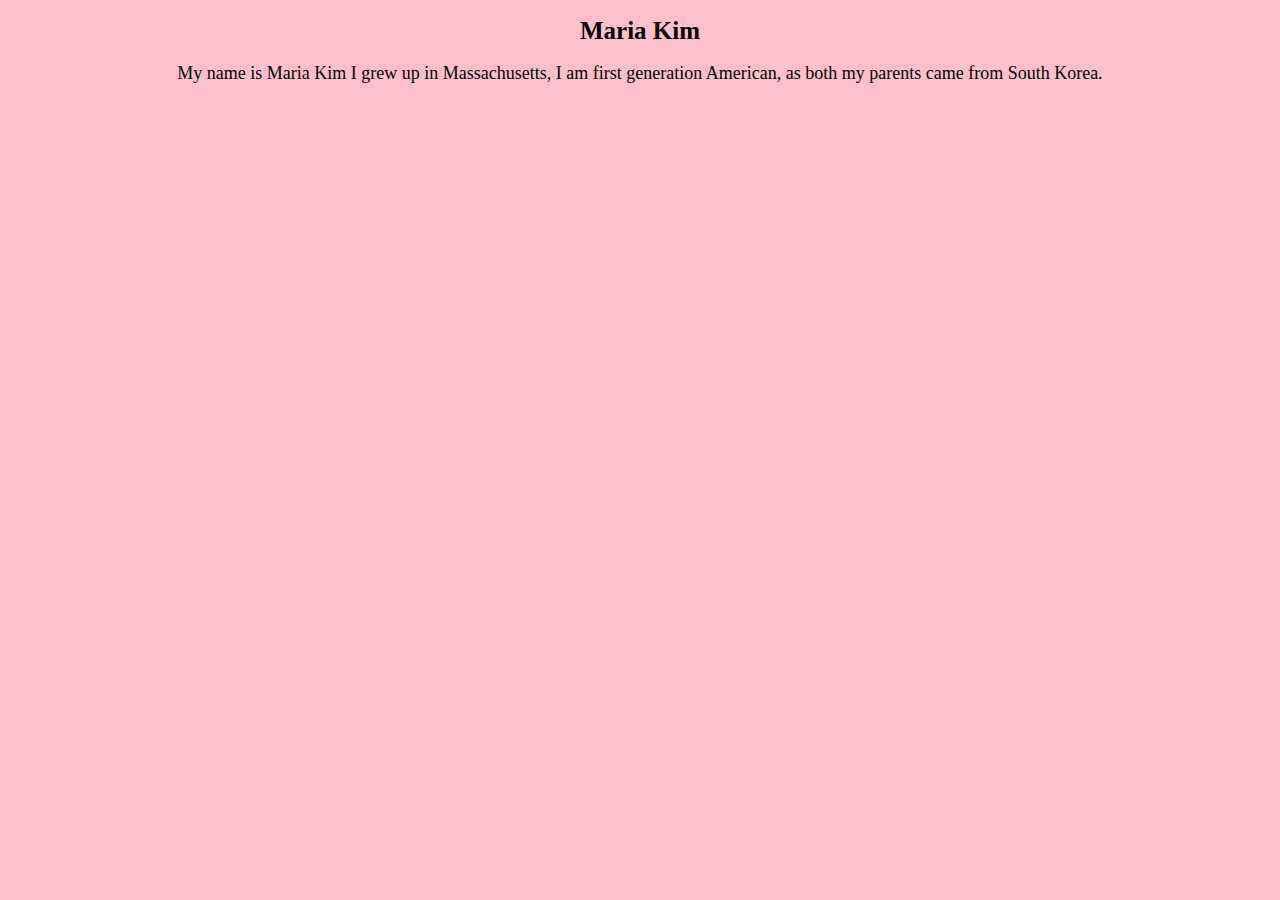
==== bio.html @ df379622 "first commit" ====
<!DOCTYPE html> 
<html>
	<head> 
		<link rel="stylesheet" href = "1style.css">
		<title> Biography </title>
	</head>
	<h1>Maria Kim</h1>
	<p>My name is Maria Kim I grew up in Massachusetts, I am first generation American, as both my parents came from South Korea.</p>
</html>
---- 1style.css ----
/* Assignment 1 */
body{
	background: pink;
}

h1 { 
	font-family: "Georgia";
	font-size: 25px;
	text-align: center;
 }
 .picture{
 	display: block;
 	margin-left: auto;
 	margin-right: auto;
 }
 p{
 	font-family: "Georgia";
 	font-size: 18px;
 	text-align: center;
 }
h3{
	text-align: center;
}
 #job{
 	padding-left: 5%;
 	font-family: "Georgia";
 }

 #Skills{
 	text-align: center;

 }

 #Activities{

 }
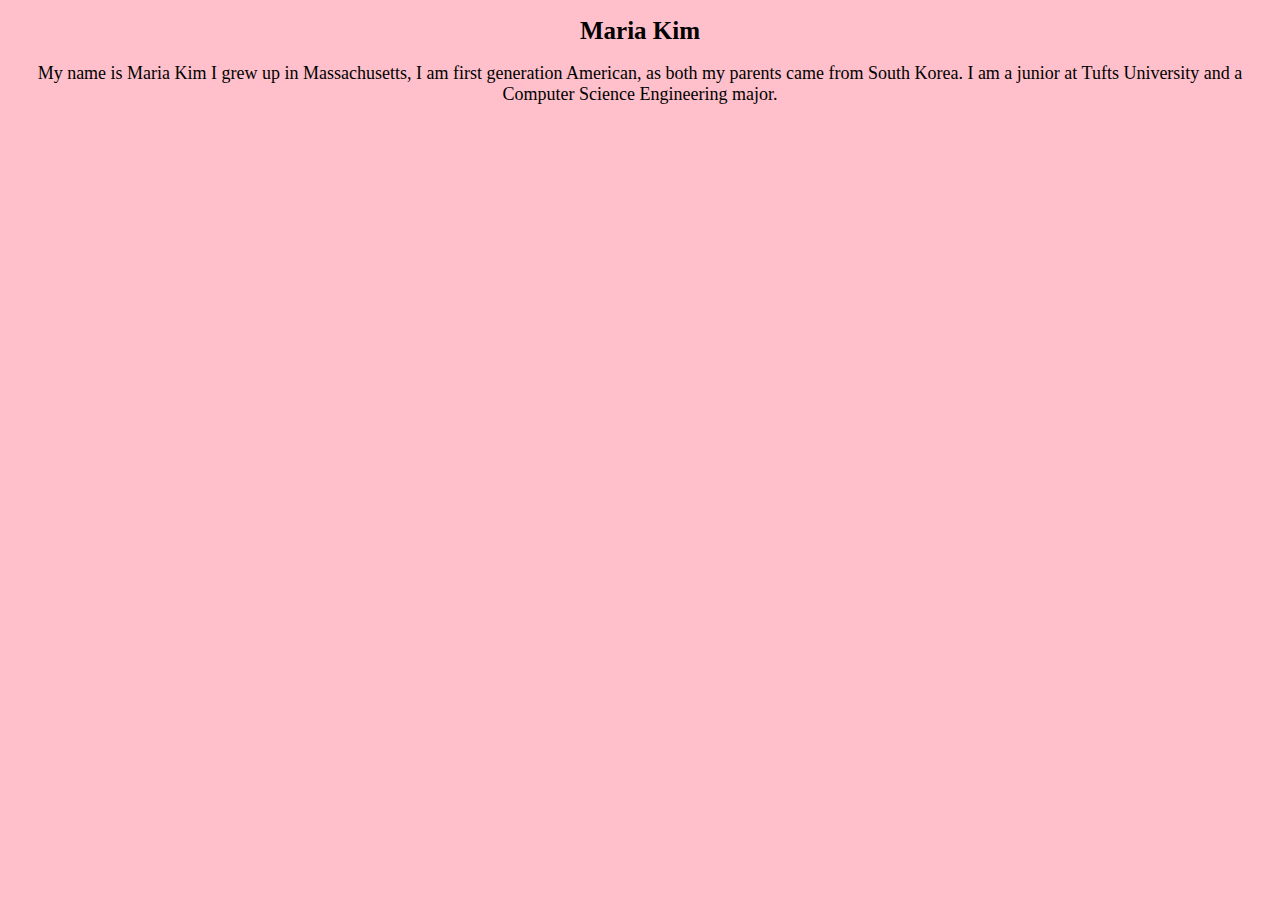
==== commit e7ca9dea: "Added to biography" ====
--- a/bio.html
+++ b/bio.html
@@ -5,5 +5,5 @@
 		<title> Biography </title>
 	</head>
 	<h1>Maria Kim</h1>
-	<p>My name is Maria Kim I grew up in Massachusetts, I am first generation American, as both my parents came from South Korea.</p>
+	<p>My name is Maria Kim I grew up in Massachusetts, I am first generation American, as both my parents came from South Korea. I am a junior at Tufts University and a Computer Science Engineering major. </p>
 </html> 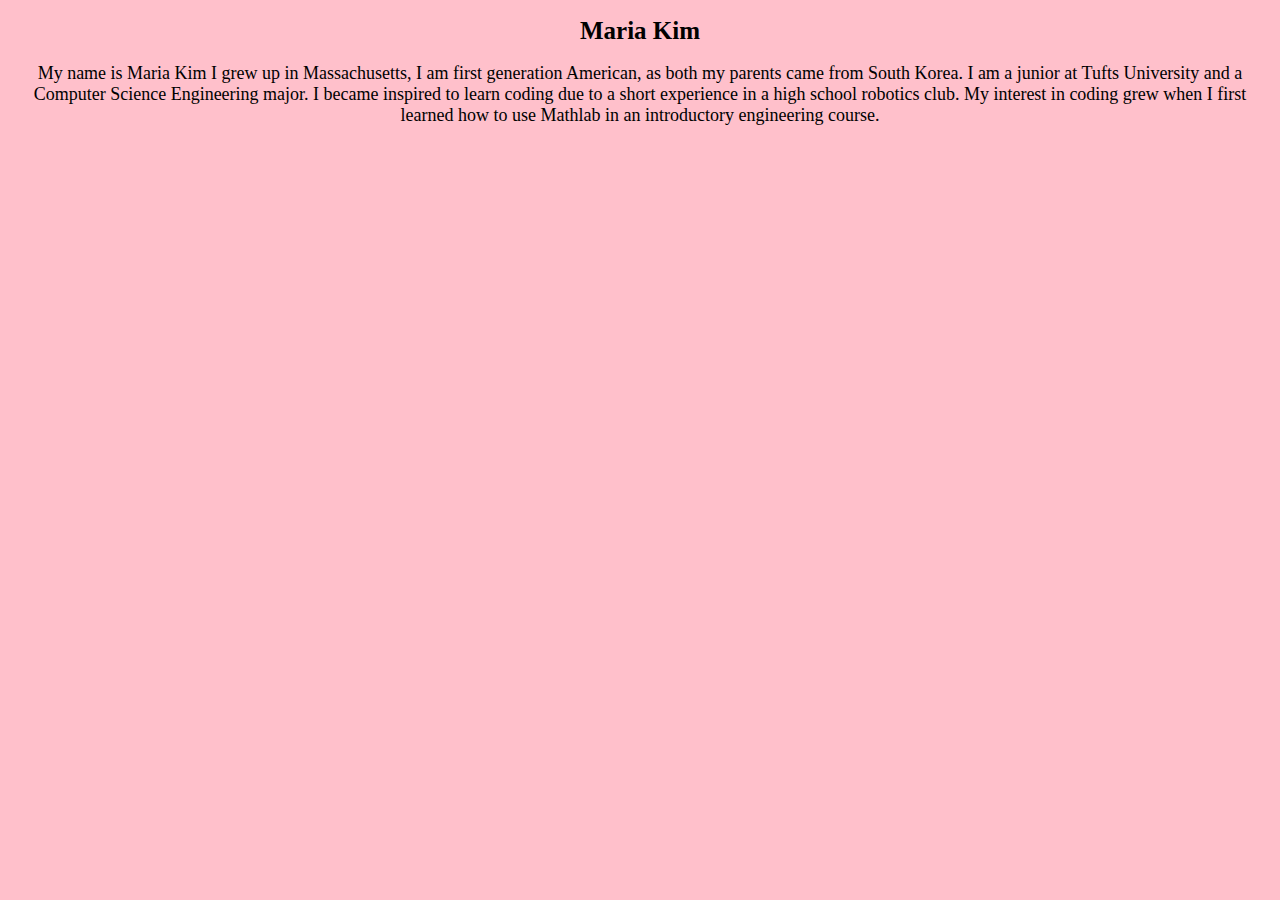
==== commit 1f47f90c: "added to biography" ====
--- a/bio.html
+++ b/bio.html
@@ -5,5 +5,11 @@
 		<title> Biography </title>
 	</head>
 	<h1>Maria Kim</h1>
-	<p>My name is Maria Kim I grew up in Massachusetts, I am first generation American, as both my parents came from South Korea. I am a junior at Tufts University and a Computer Science Engineering major. </p>
+	<p>My name is Maria Kim I grew up in Massachusetts, I am first 
+	generation American, as both my parents came from South Korea. I am a 
+	junior at Tufts University and a Computer Science Engineering major. 
+	I became inspired to learn coding due to a short experience in a 
+	high school robotics club. My interest in coding grew when I first
+	learned how to use Mathlab in an introductory engineering course. 
+	 </p>
 </html> 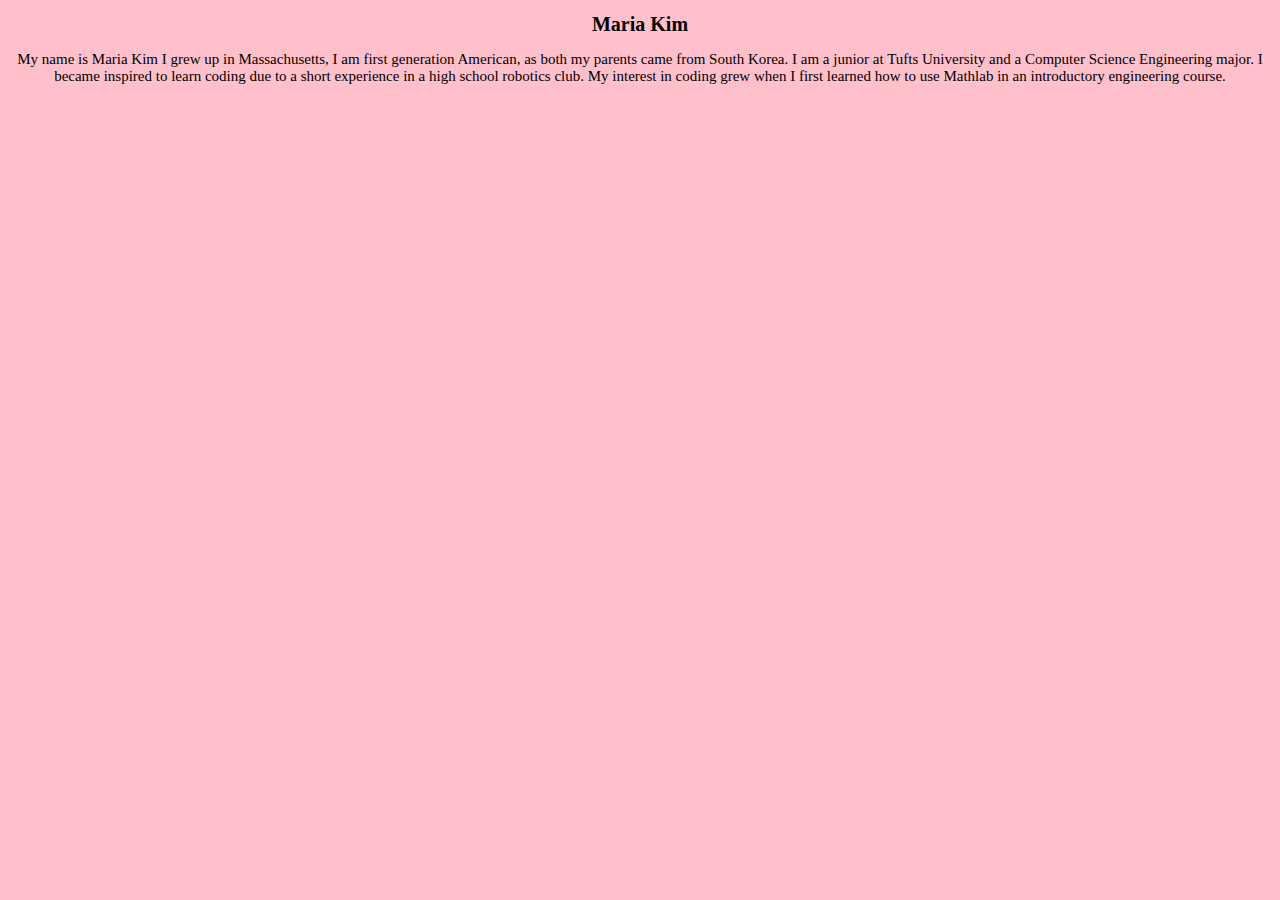
==== commit de1ec274: "centered headers, reduced fonts" ====
--- a/bio.html
+++ b/bio.html
@@ -1,7 +1,7 @@
 <!DOCTYPE html> 
 <html>
 	<head> 
-		<link rel="stylesheet" href = "1style.css">
+		<link rel="stylesheet" href="1style.css">
 		<title> Biography </title>
 	</head>
 	<h1>Maria Kim</h1>
--- a/1style.css
+++ b/1style.css
@@ -5,8 +5,12 @@
 
 h1 { 
 	font-family: "Georgia";
-	font-size: 25px;
+	font-size: 20px;
 	text-align: center;
+ }
+ h2{
+ 	text-align:center;
+ 	font-size: 25px;
  }
  .picture{
  	display: block;
@@ -15,11 +19,12 @@
  }
  p{
  	font-family: "Georgia";
- 	font-size: 18px;
+ 	font-size: 15px;
  	text-align: center;
  }
 h3{
 	text-align: center;
+	font-size: 20px;
 }
  #job{
  	padding-left: 5%;
@@ -28,9 +33,10 @@
 
  #Skills{
  	text-align: center;
+ 	font-size: 20px;
 
  }
 
  #Activities{
-
+ 	font-size: 18px;
  }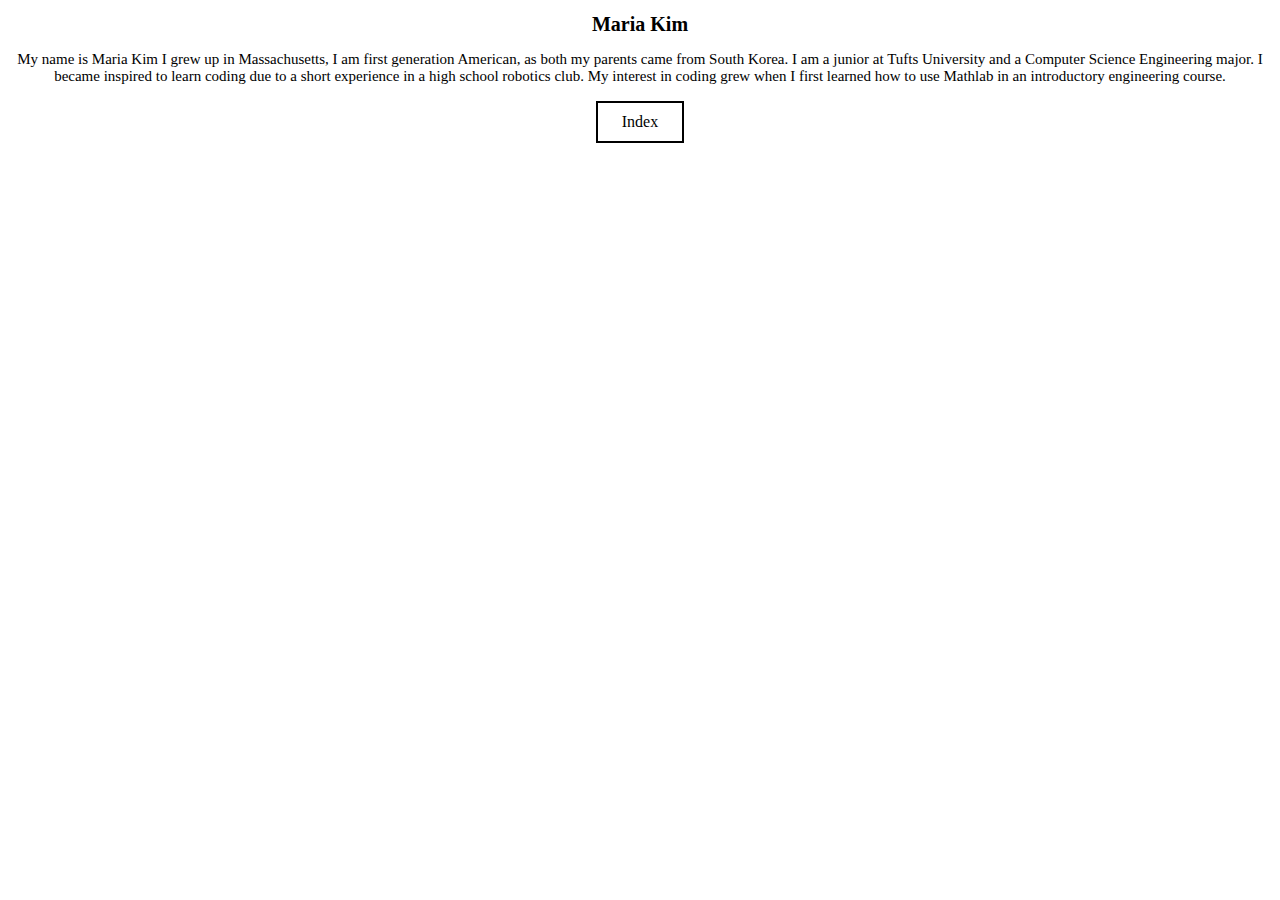
==== commit 1a3e9591: "Added buttons and got rid of underlines for anchors" ====
--- a/bio.html
+++ b/bio.html
@@ -12,4 +12,5 @@
 	high school robotics club. My interest in coding grew when I first
 	learned how to use Mathlab in an introductory engineering course. 
 	 </p>
+	 <p class="button"><a href="index.html">Index</a></p>
 </html> --- a/1style.css
+++ b/1style.css
@@ -1,6 +1,11 @@
 /* Assignment 1 */
 body{
-	background: pink;
+	background: white;
+}
+
+a{
+	text-decoration: none;
+	color: black;
 }
 
 h1 { 
@@ -39,4 +44,24 @@
 
  #Activities{
  	font-size: 18px;
- }+ }
+
+ .button{
+ 	-webkit-transition-duration: 0.4s;
+ 	transition-duration: 0.4s;
+ 	text-align: center;
+ 	left: 50%;
+ 	font-size: 16px;
+  	color: black;
+  	cursor: pointer;
+ }
+ .button a{
+ 	border: 2px solid black;
+ 	padding: 10px 24px;
+ 	display: inline-block;
+ }
+
+ .button:hover a{
+ 	background-color: purple;
+  	color: white;
+ }
